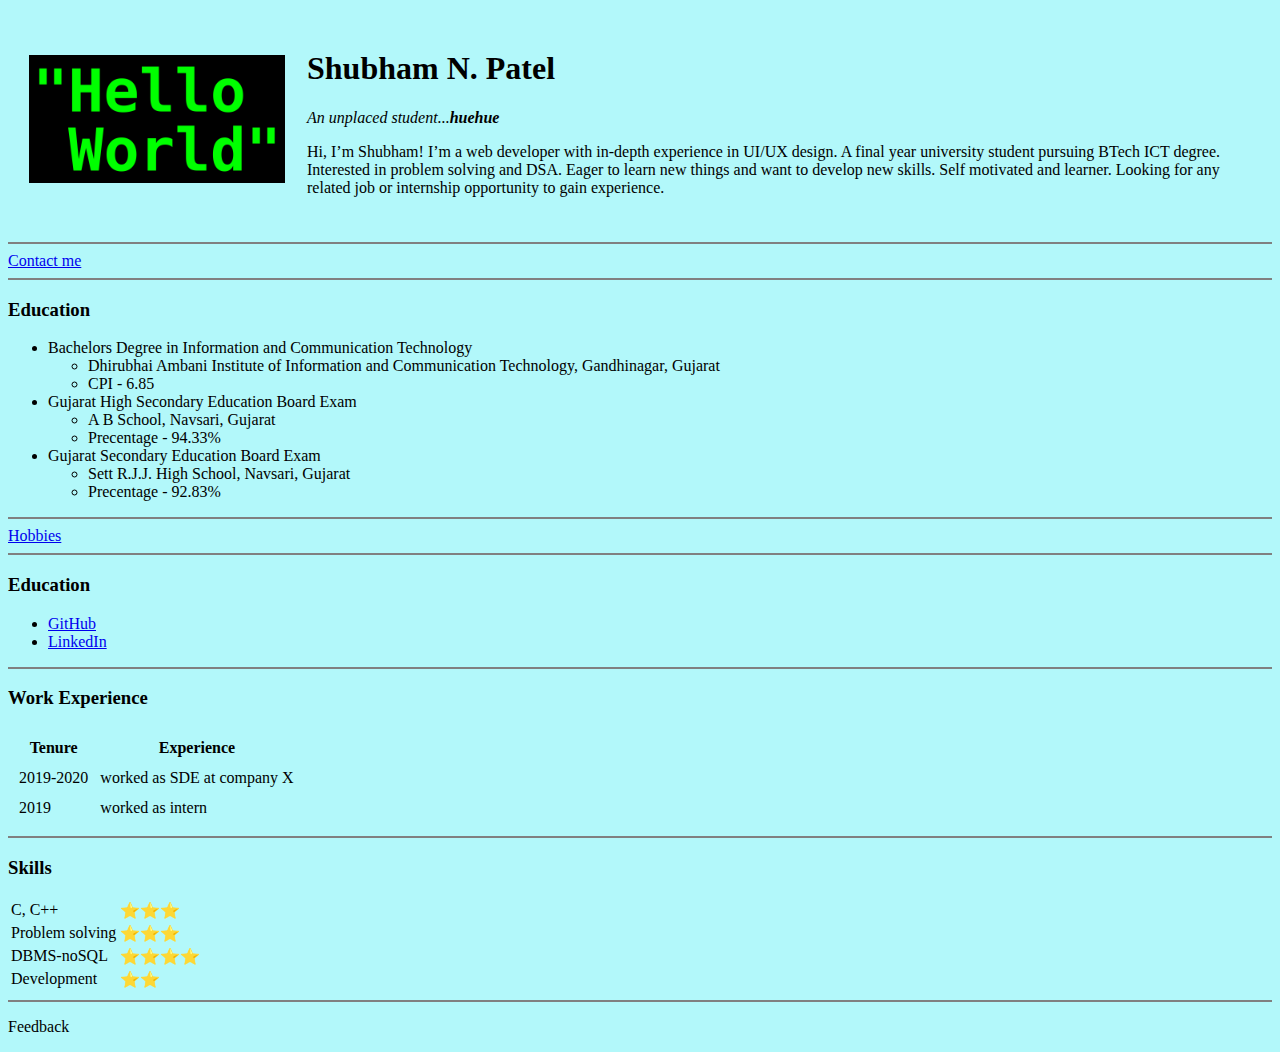
==== index.html @ 06378add "commit" ====
<!DOCTYPE html>

<html>

<head>
    <meta charset="utf-8">
    <title>My first website</title>

    <style>
        body{
            background-color: #b2f8fa;
        }
    </style>
</head>

<body>

    <table cellspacing="20">
        <tr>
            <td><image src="HW.png" alt="MyPic" height="128" width="256"></image></td>
            <td><h1> Shubham N. Patel </h1>
                <p><em>An unplaced student...<strong>huehue</strong></em></p>
                <p>Hi, I’m Shubham! I’m a web developer with in-depth experience in UI/UX design. A final year university student pursuing BTech ICT degree. Interested in problem solving and DSA. Eager to learn new things and want to develop new skills. Self motivated and learner. Looking for any related job or internship opportunity to gain experience.</p></td>
        </tr>
    </table>

    <hr size="2" noshade> 

    <a href="Contact.html">Contact me</a>

    <hr size="2" noshade>
    
    <h3>Education</h3>
    <ul>
        <li>Bachelors Degree in Information and Communication Technology</li>
        <ul>
            <li>Dhirubhai Ambani Institute of Information and Communication Technology, Gandhinagar, Gujarat</li>
            <li>CPI - 6.85</li>
        </ul>
        <li>Gujarat High Secondary Education Board Exam</li>
        <ul>
            <li>A B School, Navsari, Gujarat</li>
            <li>Precentage - 94.33%</li>
        </ul>
        <li>Gujarat Secondary Education Board Exam</li>
        <ul>
            <li>Sett R.J.J. High School, Navsari, Gujarat</li>
            <li>Precentage - 92.83%</li>
        </ul>
    </ul>

    <hr size="2" noshade> 

    <a href="Hobbies.html">Hobbies</a>

    <hr size="2" noshade>
    
    <h3>Education</h3>
    <ul>
        <li><a href="https://github.com/shubhampatel2610">GitHub</a></li>
        <li><a href="https://www.linkedin.com/in/shubham-patel-6b01131b8/">LinkedIn</a></li>
    </ul>

    <hr size="2" noshade> 
    
    <h3>Work Experience</h3>

    <table cellspacing="10">
        <thead>
            <tr>
                <th>Tenure</th>
                <th>Experience</th>
            </tr>
        </thead>
        <tbody>
            <tr>
                <td>2019-2020</td>
                <td>worked as SDE at company X</td>
            </tr>
            <tr>
                <td>2019</td>
                <td>worked as intern</td>
            </tr>
        </tbody>
        
    </table>

    <hr size="2" noshade>

    <h3>Skills</h3>

    <table cellspacing="2">                
        <tr>
            <td>C, C++</td>
            <td>⭐⭐⭐</td>
        </tr>
        <tr>
            <td>Problem solving</td>
            <td>⭐⭐⭐</td>
        </tr>                   
    
        <tr>
            <td>DBMS-noSQL</td>
            <td>⭐⭐⭐⭐</td>
        </tr>
        <tr>
            <td>Development</td>
            <td>⭐⭐</td>
        </tr>                 
    </table>

    <hr size="2" noshade>

    <p>Feedback</p>
    

</body>

</html>
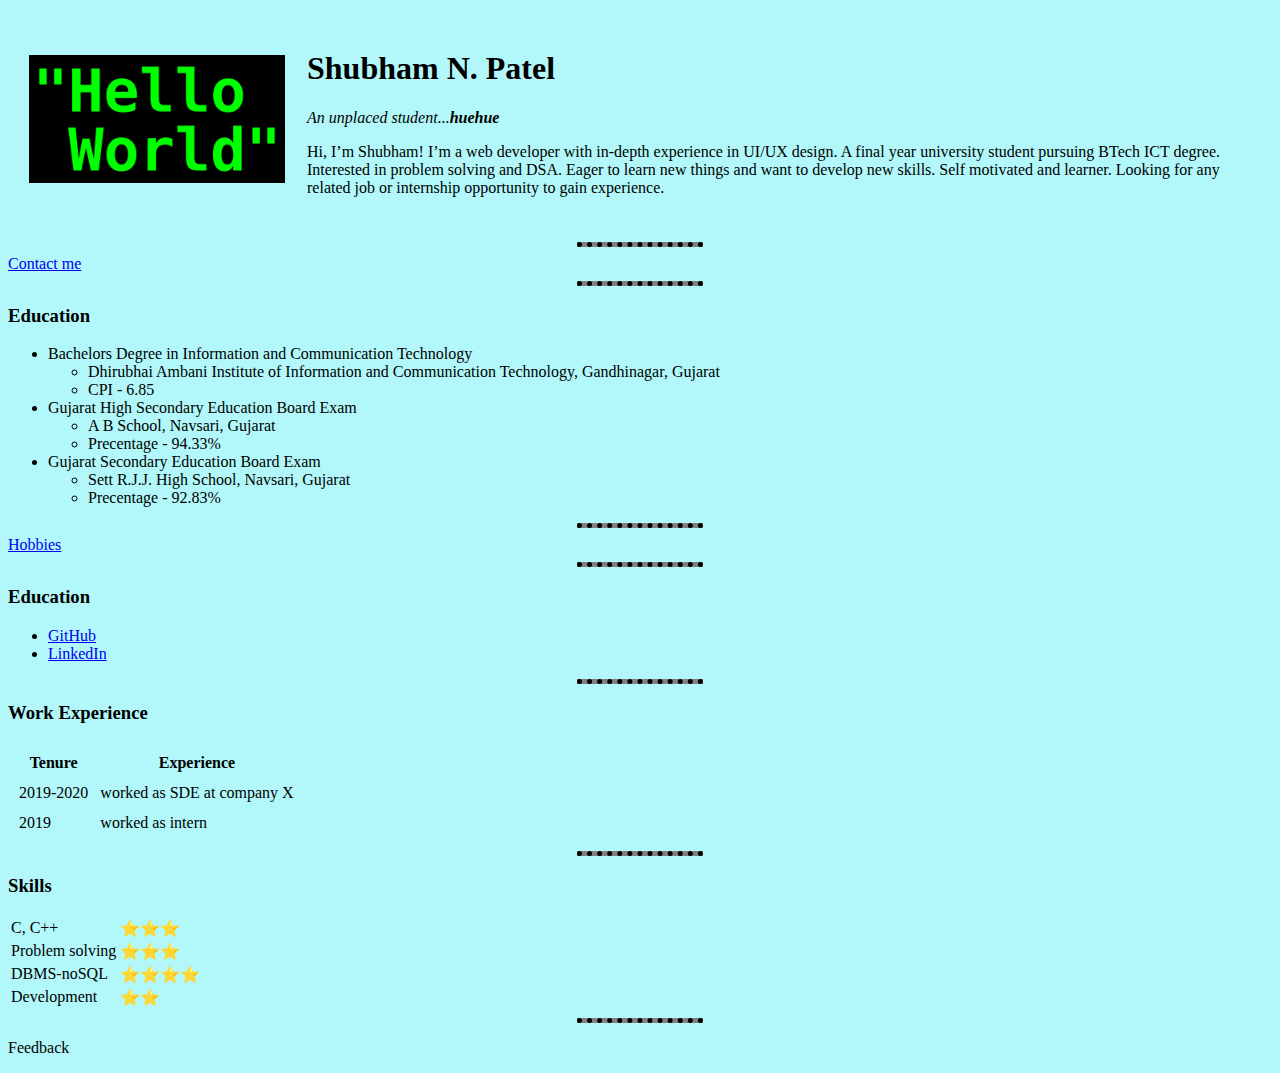
==== commit cd000f97: "commit" ====
--- a/index.html
+++ b/index.html
@@ -10,7 +10,16 @@
         body{
             background-color: #b2f8fa;
         }
+
+        hr{
+            border-style: none;
+            border-top-style: dotted;
+            border-color: black;            
+            border-width: 5px;
+            width: 10%;
+        }
     </style>
+
 </head>
 
 <body>
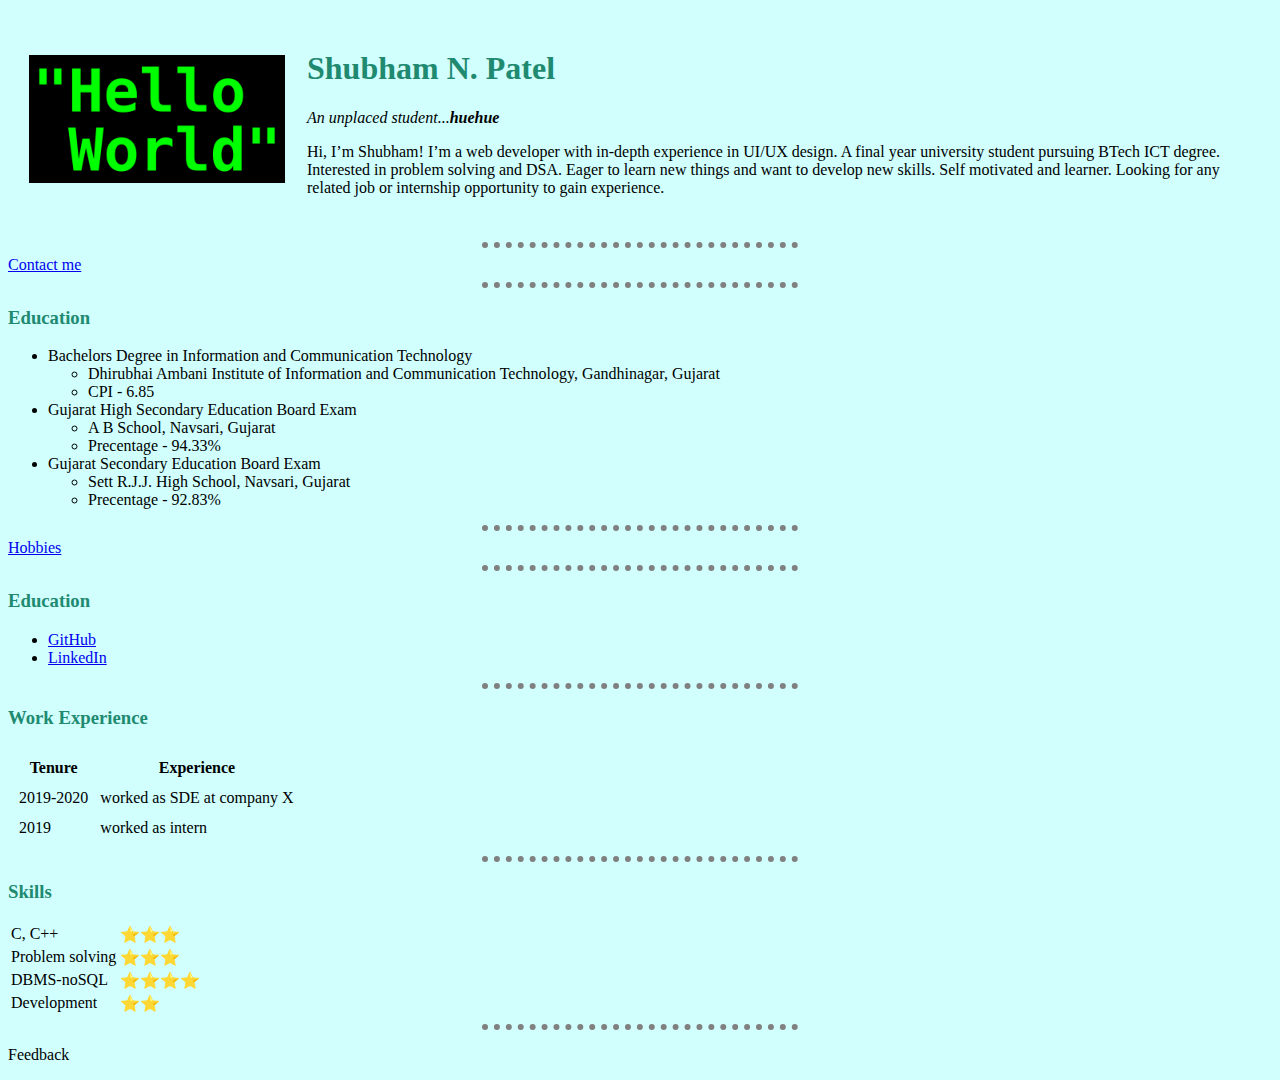
==== commit adafb7ab: "commit" ====
--- a/index.html
+++ b/index.html
@@ -5,20 +5,7 @@
 <head>
     <meta charset="utf-8">
     <title>My first website</title>
-
-    <style>
-        body{
-            background-color: #b2f8fa;
-        }
-
-        hr{
-            border-style: none;
-            border-top-style: dotted;
-            border-color: black;            
-            border-width: 5px;
-            width: 10%;
-        }
-    </style>
+    <link rel="stylesheet" href="css/styles.css">
 
 </head>
 
--- a/css/styles.css
+++ b/css/styles.css
@@ -0,0 +1,21 @@
+
+body{
+    background-color: #d0fffe;
+}
+
+hr{
+    background-color: #d0fffe;
+    border-style: none;
+    border-top-style: dotted;
+    border-color: grey;        
+    border-width: 6px;
+    width: 25%;
+}
+
+h1{
+    color: #1F8A70;
+}
+
+h3{
+    color: #1F8A70;
+}